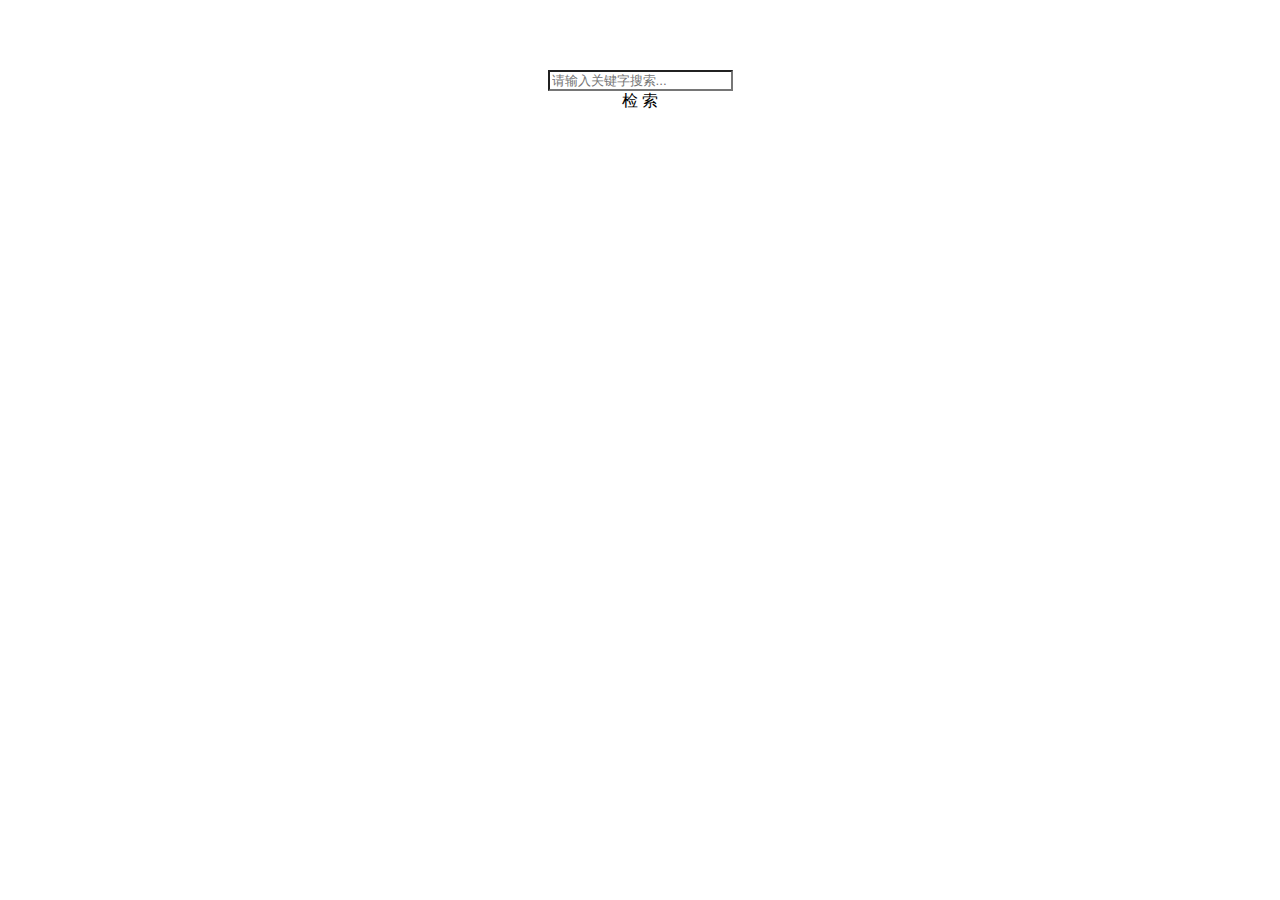
==== ss.html @ 9eaa2d72 "提交" ====
<!DOCTYPE html>
<html lang="en">
<head>
    <meta charset="UTF-8">
    <title>搜索</title>
    <link rel="stylesheet" href="css/reset.css">
</head>
<style>

</style>
<body>
<div style="text-align: center; padding-top: 70px;padding-bottom: 20px;">
    <form name="searchForm">
        <div class="search-input-new">
            <input class="text" name="keyword" type="text" autocomplete="off" placeholder="请输入关键字搜索...">
            <div id="submit-btn" class="sbtn">
                检 索
            </div>
        </div>
    </form>
</div>
</body>
</html>
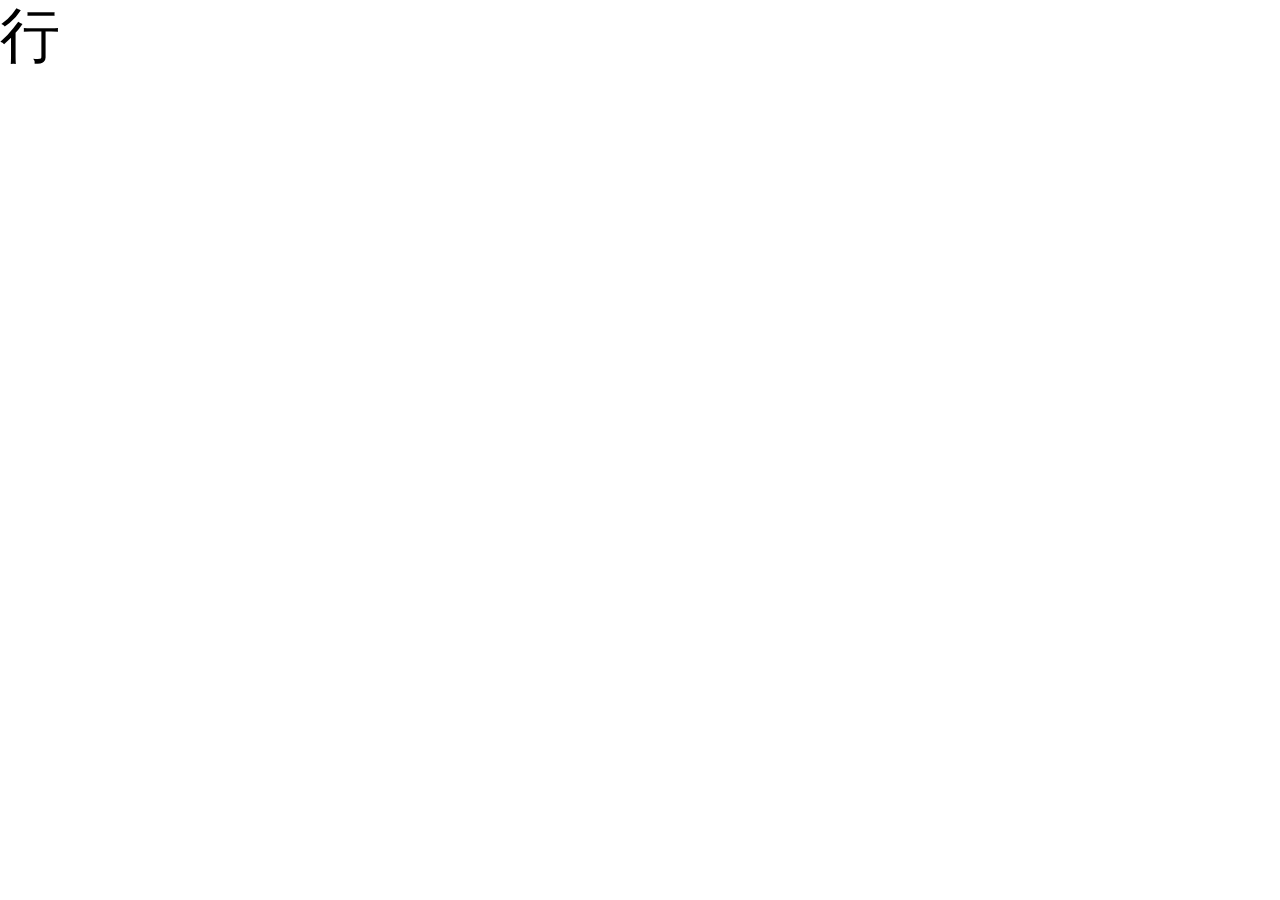
==== commit 3ee30aef: "提交0824下班" ====
--- a/ss.html
+++ b/ss.html
@@ -4,20 +4,17 @@
     <meta charset="UTF-8">
     <title>搜索</title>
     <link rel="stylesheet" href="css/reset.css">
+    <link rel="stylesheet" href="css/xingkai.css">
 </head>
 <style>
-
+   .font {
+       font-family: "xingkai";
+       font-size: 60px;
+   }
 </style>
 <body>
-<div style="text-align: center; padding-top: 70px;padding-bottom: 20px;">
-    <form name="searchForm">
-        <div class="search-input-new">
-            <input class="text" name="keyword" type="text" autocomplete="off" placeholder="请输入关键字搜索...">
-            <div id="submit-btn" class="sbtn">
-                检 索
-            </div>
-        </div>
-    </form>
-</div>
+  <div class="font">
+      行
+  </div>
 </body>
 </html>--- a/css/xingkai.css
+++ b/css/xingkai.css
@@ -0,0 +1,4 @@
+@font-face {
+    font-family: 'xingkai';
+    src:  url('fontSize/xingkai.ttf');
+}